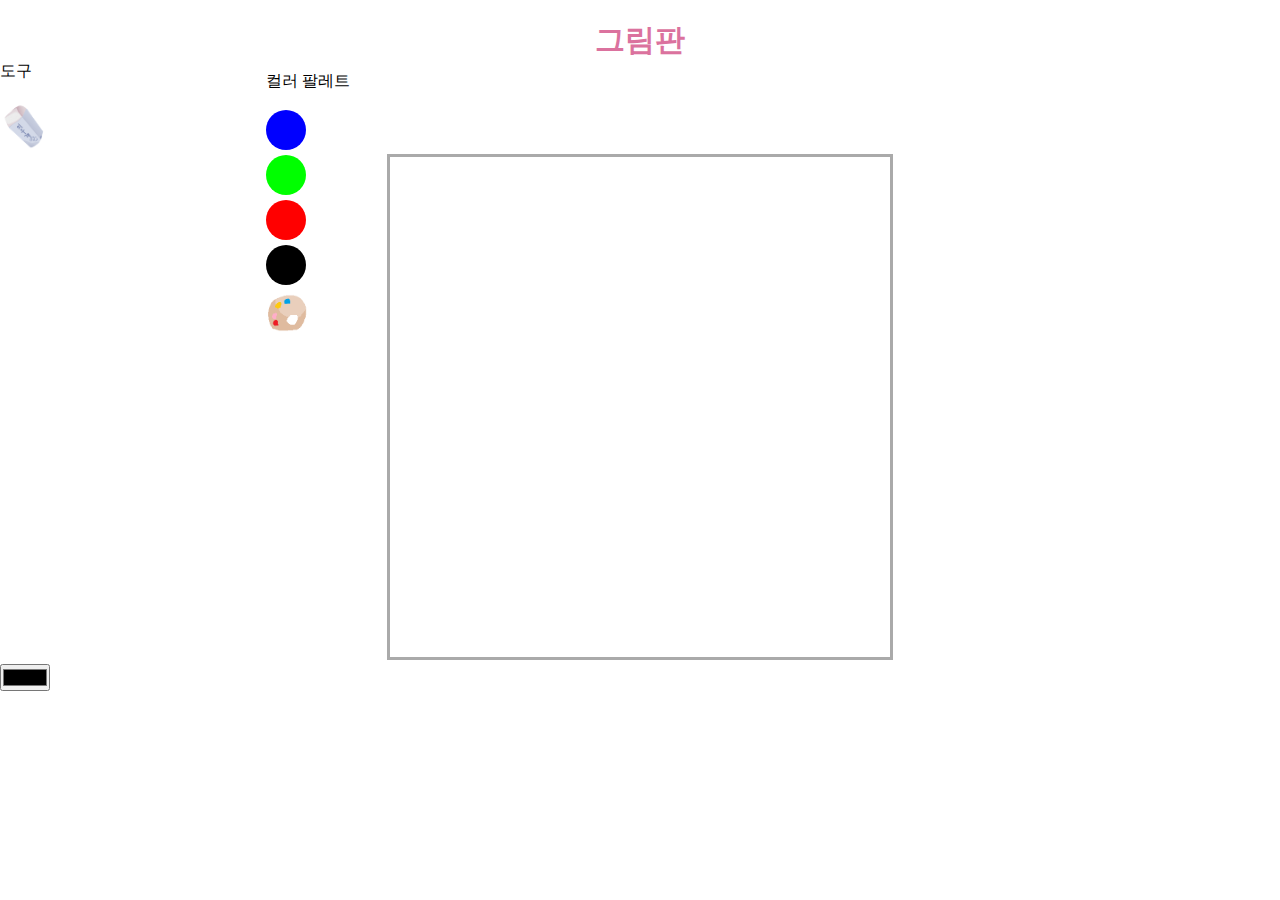
==== index.html @ b0cc4943 "." ====
<!DOCTYPE html>
<html lang="ko">
<head>
    <meta charset="UTF-8">
    <meta http-equiv="X-UA-Compatible" content="IE=edge">
    <meta name="viewport" content="width=device-width, initial-scale=1.0">
    <title>그림판 프로젝트</title>
    <link rel="stylesheet" href="css.css">
    <script src="https://code.jquery.com/jquery-2.2.4.min.js" integrity="sha256-BbhdlvQf/xTY9gja0Dq3HiwQF8LaCRTXxZKRutelT44=" crossorigin="anonymous"></script>
    
    
</head>
<body>
        <header>그림판</header>    
        <!-- <div clickable="true" draggable="true">안녕하세요!</div> -->
        <div class="color" style="background-color: white; left: 20%;">
            <div class="letter">컬러 팔레트<br><br></div>
            <div onclick="color('rgba(0,0,255,1)')" id="blue" class="con"></div>
            <div onclick="color('rgba(0,255,0,1)')"id="green"class="con"></div>
            <div onclick="color('rgba(255,0,0,1)')" id="red"class="con"></div>
            <div onclick="color('rgba(0,0,0,1)')" id="black"class="con"></div>
            <button onclick="color_want()"><img src="./img/팔레트.png" alt="원하는 색 선택"></button>
        </div>


 
        <div class="tools">
            <div class="letter">도구<br><br></div>
            <!-- <div class="maca" onclick="tools('maca')"><img src="./img/마커.png" alt="마커"></div> -->
            <div class="eraser" id="eraser" onclick="tools('eraser')"><img src="./img/지우개.png" alt="지우개" width="50px" height="50px"></div>
        </div>
    
        <center>
            <canvas id="canvas" width="500" height="500"></canvas>
            <p id="location"></p>
        </center>
        
        <input type="color" name="" id="">
        
    <!-- <div class="click"></div> -->
    <p id="test"></p>
    
    
    
</body>
<script src="./main.js"></script>
</html>
---- css.css ----
*{margin: 0;padding: 0;text-decoration: none;list-style: none;}
header{text-align: center;font-size: 30px; font-weight: bold;color: rgb(219, 114, 158);margin-top: 20px;}
canvas{
    
    /* background: #aaa; */
    border: 3px solid #aaa;
    /* background-color: rgb(255, 255, 255); */
}


.color>#blue{
    width: 40px;
    height: 40px;
    background: blue;
    margin-bottom: 5px;
}
.color>#green{
    width: 40px;
    height: 40px;
    background: rgb(0, 255, 0);
    margin-bottom: 5px;
}
.color>#red{
    width: 40px;
    height: 40px;
    background: rgb(255, 0, 0);
    margin-bottom: 5px;
}
.color>#black{
    width: 40px;
    height: 40px;
    background: rgb(0, 0, 0);
    margin-bottom: 5px;
}
.color{
    margin: 10px;
    position:absolute;
}
.click{width: 30vw; height: 100vh; pointer-events: none; position: absolute; top: 0px; background-color: rgba(1, 1, 1, 0.2);}
button>img{
    width: 50px;
    height: 50px;
}
button{
    border: none;
    background: #ffffff;
}
.con{
    border-radius: 50px;
}
.maca>img{
    width: 50px;
    height: 50px;
}
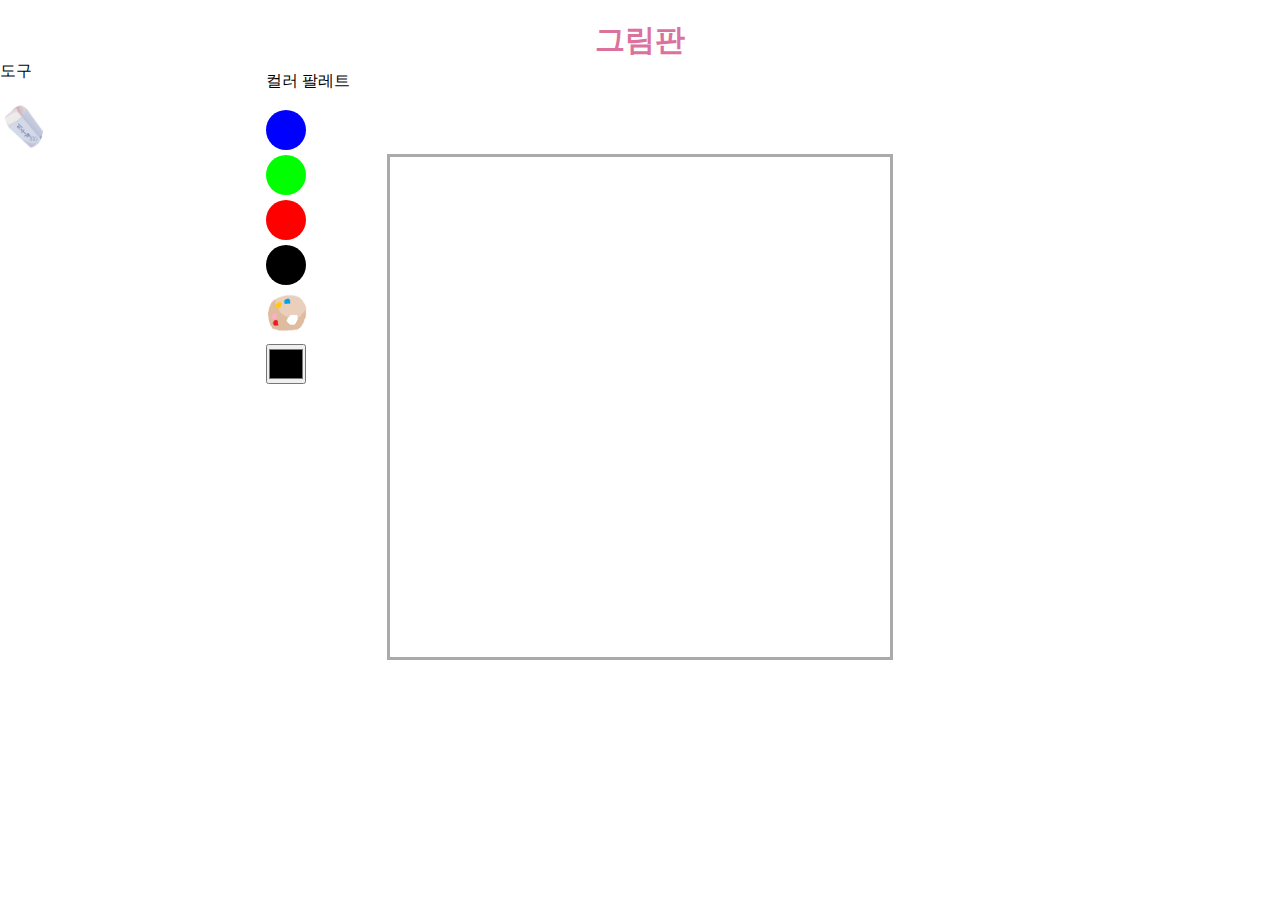
==== commit f4f7a709: "색상 확인표 위치 재조정" ====
--- a/index.html
+++ b/index.html
@@ -20,10 +20,11 @@
             <div onclick="color('rgba(255,0,0,1)')" id="red"class="con"></div>
             <div onclick="color('rgba(0,0,0,1)')" id="black"class="con"></div>
             <button onclick="color_want()"><img src="./img/팔레트.png" alt="원하는 색 선택"></button>
+            <div class="color_check"><input type="color" name="" id="" style="width: 40px;height: 40px;"></div>
+            
         </div>
-
-
- 
+        
+        
         <div class="tools">
             <div class="letter">도구<br><br></div>
             <!-- <div class="maca" onclick="tools('maca')"><img src="./img/마커.png" alt="마커"></div> -->
@@ -35,7 +36,7 @@
             <p id="location"></p>
         </center>
         
-        <input type="color" name="" id="">
+        
         
     <!-- <div class="click"></div> -->
     <p id="test"></p>
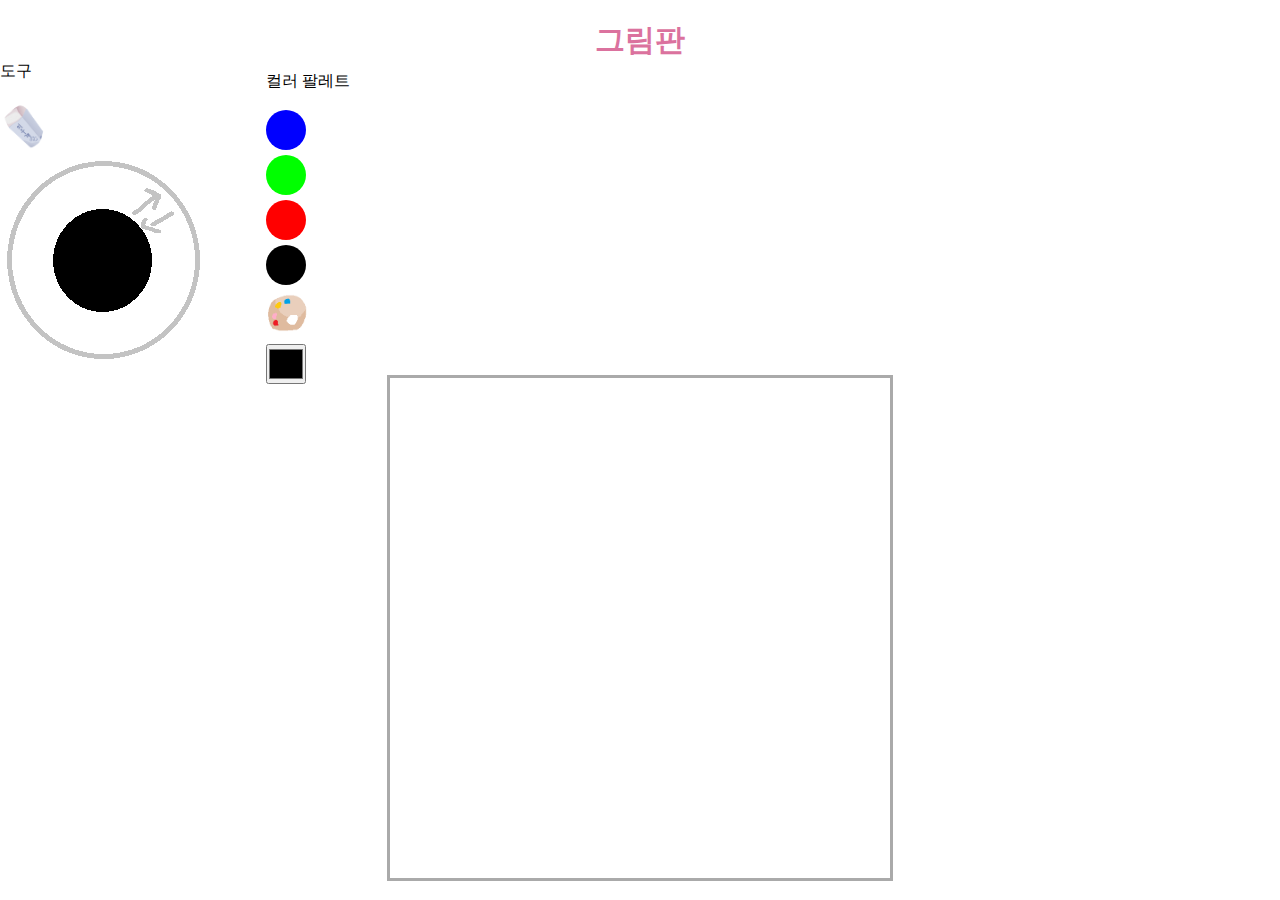
==== commit ca1acf66: "지우개 추가 및 펜 두꼐 설정 아이콘 생성" ====
--- a/index.html
+++ b/index.html
@@ -29,6 +29,7 @@
             <div class="letter">도구<br><br></div>
             <!-- <div class="maca" onclick="tools('maca')"><img src="./img/마커.png" alt="마커"></div> -->
             <div class="eraser" id="eraser" onclick="tools('eraser')"><img src="./img/지우개.png" alt="지우개" width="50px" height="50px"></div>
+            <div class="pen_scale"><img src="./img/펜 두께 설정.png" alt="펜 두꼐 설정"></div>
         </div>
     
         <center>
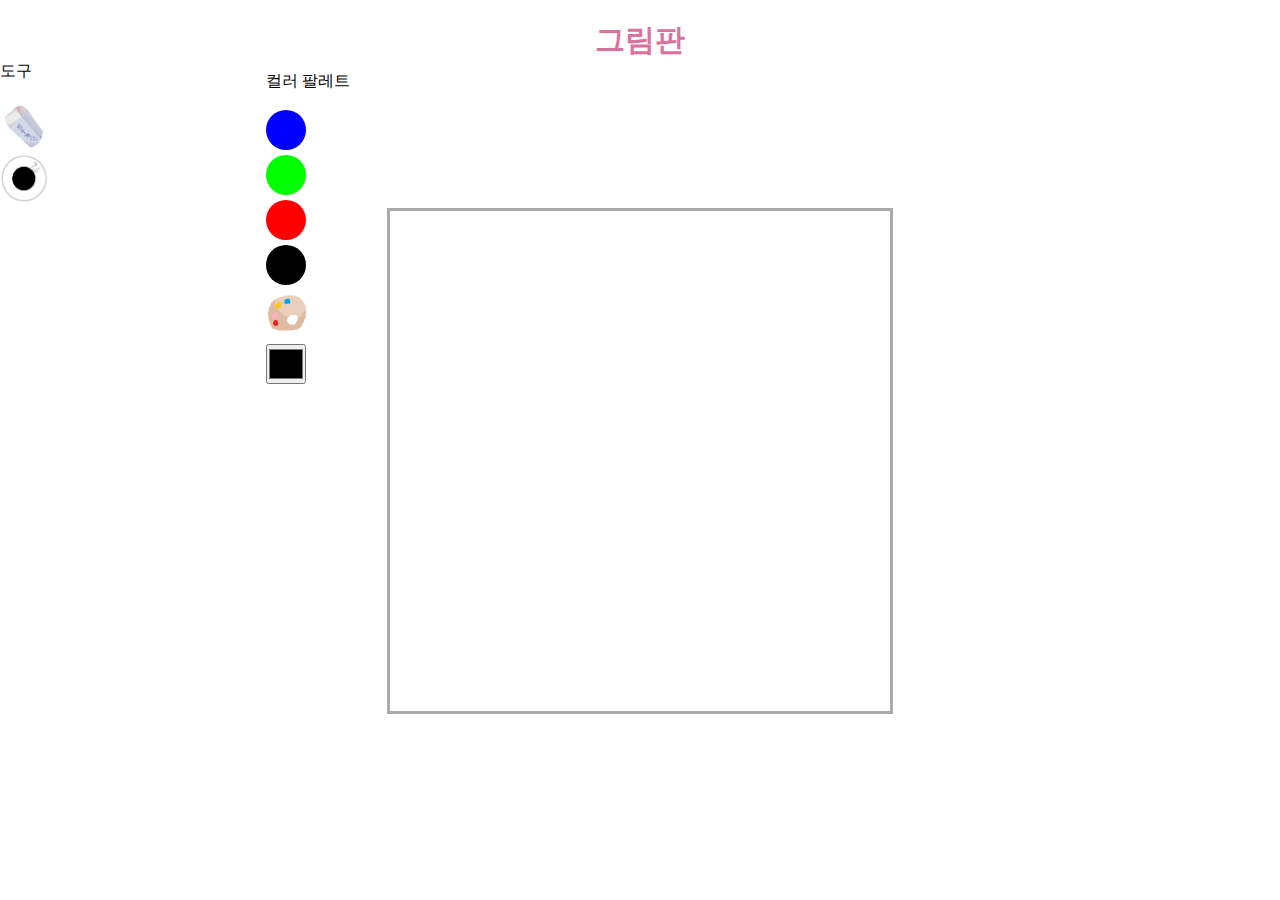
==== commit a347dfe2: "펜 두께 설정 도구 생성" ====
--- a/index.html
+++ b/index.html
@@ -29,7 +29,7 @@
             <div class="letter">도구<br><br></div>
             <!-- <div class="maca" onclick="tools('maca')"><img src="./img/마커.png" alt="마커"></div> -->
             <div class="eraser" id="eraser" onclick="tools('eraser')"><img src="./img/지우개.png" alt="지우개" width="50px" height="50px"></div>
-            <div class="pen_scale"><img src="./img/펜 두께 설정.png" alt="펜 두꼐 설정"></div>
+            <div class="pen_scale"><img src="./img/펜 두께 설정.png" alt="펜 두꼐 설정" width="50" height="50"></div>
         </div>
     
         <center>
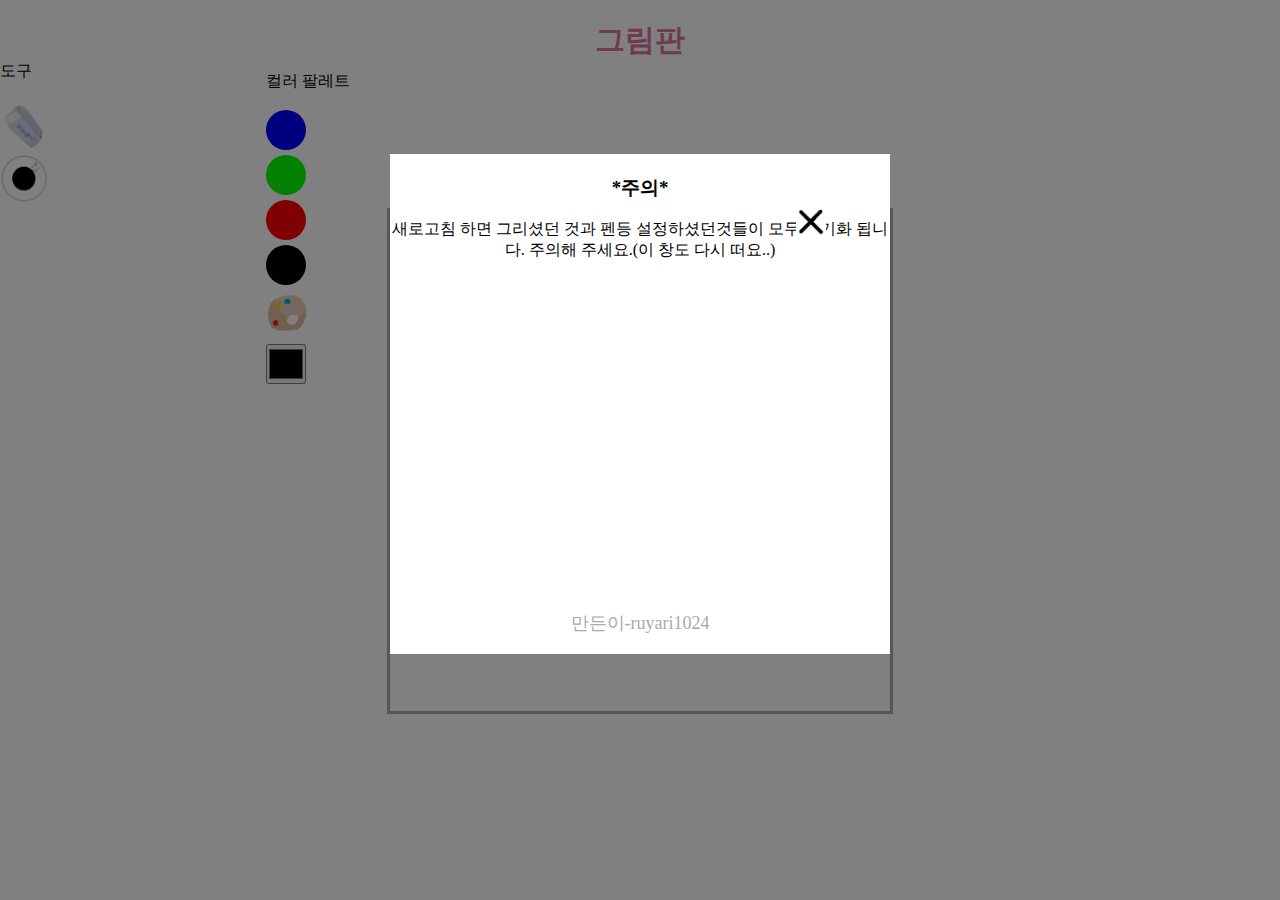
==== commit c0794cf2: "Merge branch 'master' of https://github.com/ruyari1024/winter_vacation_project_2022" ====
--- a/index.html
+++ b/index.html
@@ -43,7 +43,13 @@
     <p id="test"></p>
     
     
-    
+    <div class="waring">
+        <div class="le">
+            <p><br><h3>*주의*</h3><br>새로고침 하면 그리셨던 것과 펜등 설정하셨던것들이 모두 초기화 됩니다. 주의해 주세요.(이 창도 다시 떠요..) </p><p class="aa">만든이-ruyari1024</p>
+            <img src="./img/ㅌ.png" alt="" id="x">
+        </div>   
+        
+    </div>
 </body>
 <script src="./main.js"></script>
 </html>--- a/css.css
+++ b/css.css
@@ -52,3 +52,39 @@
     width: 50px;
     height: 50px;
 }
+.waring{
+    width: 100vw;
+    height: 100vh;
+    background-color: rgba(1, 1, 1, 0.5);
+    position: absolute;
+    top: 0;
+    
+}
+.waring>div>p{
+    text-align: center;
+    font-size: large;
+}
+.waring>.le{
+    width: 500px;
+    height: 500px;
+    background: #ffffff;
+    text-align: center;
+    margin: 0 auto ;
+    margin-top: 12%;
+    
+}
+.aa{
+    vertical-align: bottom;
+    margin-top: 70%;
+    color: #aaa;
+}
+.le>img{
+    position: absolute;
+    text-align: right;
+    width: 30px;
+    height: 30px;
+    vertical-align:top;
+    right: 35.5%;
+    top: 23vh;
+    
+}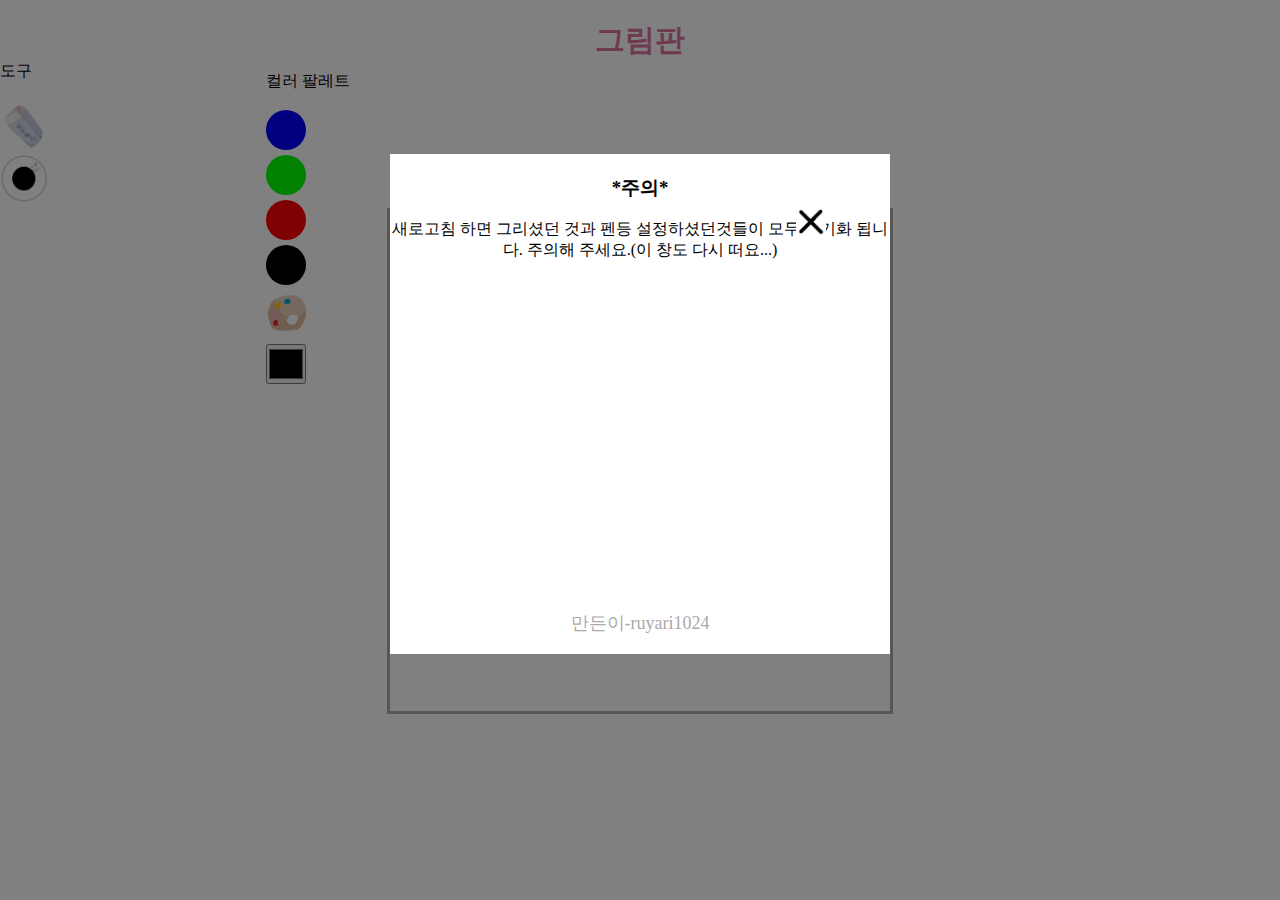
==== commit b463efad: "공지,주의사항 제작" ====
--- a/index.html
+++ b/index.html
@@ -45,7 +45,7 @@
     
     <div class="waring">
         <div class="le">
-            <p><br><h3>*주의*</h3><br>새로고침 하면 그리셨던 것과 펜등 설정하셨던것들이 모두 초기화 됩니다. 주의해 주세요.(이 창도 다시 떠요..) </p><p class="aa">만든이-ruyari1024</p>
+            <p><br><h3>*주의*</h3><br>새로고침 하면 그리셨던 것과 펜등 설정하셨던것들이 모두 초기화 됩니다. 주의해 주세요.(이 창도 다시 떠요...) </p><p class="aa">만든이-ruyari1024</p>
             <img src="./img/ㅌ.png" alt="" id="x">
         </div>   
         
--- a/css.css
+++ b/css.css
@@ -80,7 +80,7 @@
 }
 .le>img{
     position: absolute;
-    text-align: right;
+    /* text-align: right; */
     width: 30px;
     height: 30px;
     vertical-align:top;
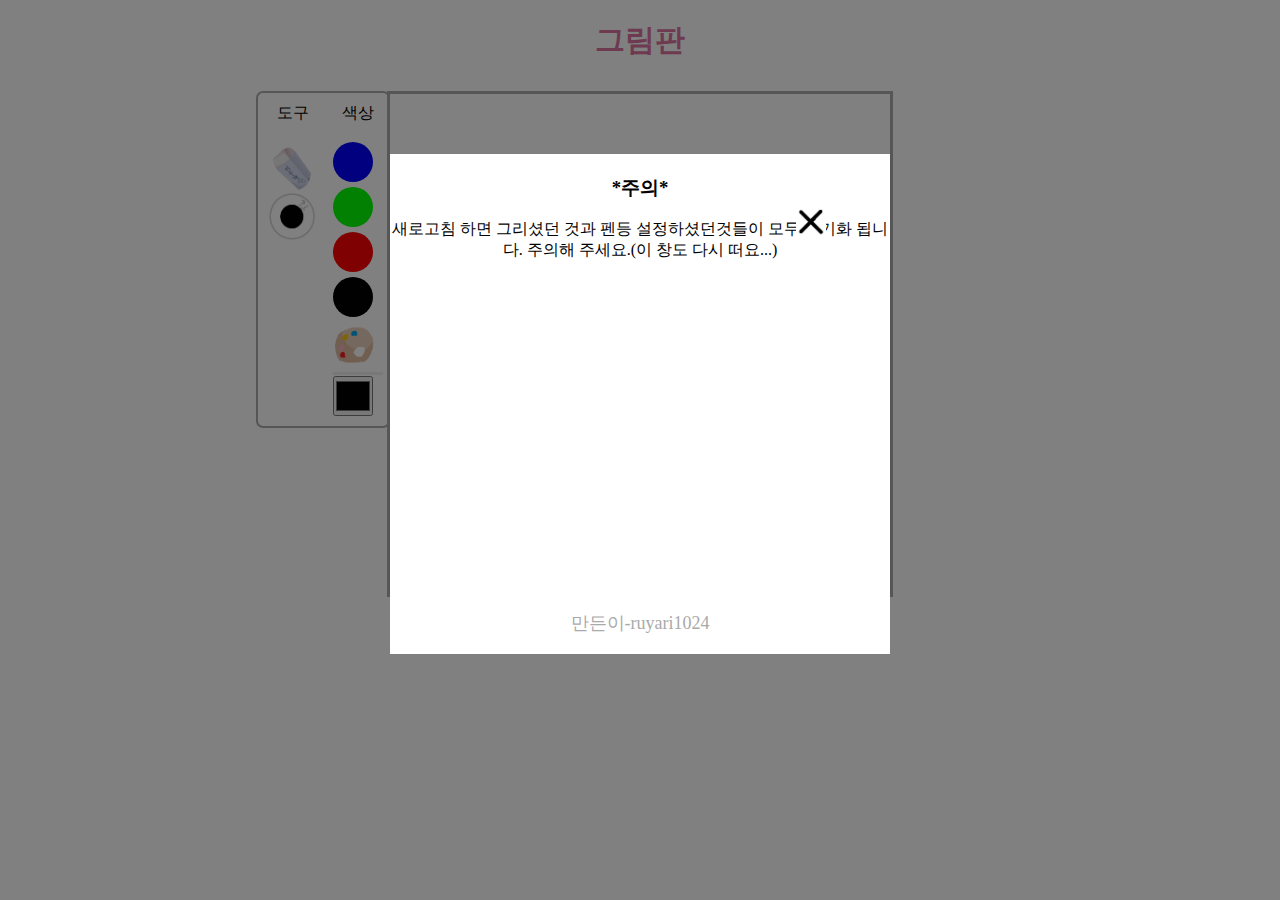
==== commit e56dac58: "색상&도구 위치 및 구분.." ====
--- a/index.html
+++ b/index.html
@@ -13,24 +13,30 @@
 <body>
         <header>그림판</header>    
         <!-- <div clickable="true" draggable="true">안녕하세요!</div> -->
-        <div class="color" style="background-color: white; left: 20%;">
-            <div class="letter">컬러 팔레트<br><br></div>
-            <div onclick="color('rgba(0,0,255,1)')" id="blue" class="con"></div>
-            <div onclick="color('rgba(0,255,0,1)')"id="green"class="con"></div>
-            <div onclick="color('rgba(255,0,0,1)')" id="red"class="con"></div>
-            <div onclick="color('rgba(0,0,0,1)')" id="black"class="con"></div>
-            <button onclick="color_want()"><img src="./img/팔레트.png" alt="원하는 색 선택"></button>
-            <div class="color_check"><input type="color" name="" id="" style="width: 40px;height: 40px;"></div>
-            
+        <div class="container">
+            <div class="tools c">
+                <div class="letter">도구<br><br></div>
+                <!-- <div class="maca" onclick="tools('maca')"><img src="./img/마커.png" alt="마커"></div> -->
+                <div class="eraser" id="eraser" onclick="tools('eraser')" style="width: 50px; height: 50px;">
+                    <img src="./img/지우개.png" alt="지우개" width="50px" height="50px">
+                </div>
+                <div class="pen_scale"><img src="./img/펜 두께 설정.png" alt="펜 두꼐 설정" width="50" height="50"></div>
+            </div>
+            <div class="color c" style="background-color: white; left: 20%;">
+                <div class="letter">색상<br><br></div>
+                <div onclick="color('rgba(0,0,255,1)')" id="blue" class="con"></div>
+                <div onclick="color('rgba(0,255,0,1)')"id="green"class="con"></div>
+                <div onclick="color('rgba(255,0,0,1)')" id="red"class="con"></div>
+                <div onclick="color('rgba(0,0,0,1)')" id="black"class="con"></div>
+                <button onclick="color_want()"><img src="./img/팔레트.png" alt="원하는 색 선택"></button>
+                <div class="color_check"><input type="color" name="" id="" style="width: 40px;height: 40px;"></div>            
+            </div>
+                       
         </div>
         
         
-        <div class="tools">
-            <div class="letter">도구<br><br></div>
-            <!-- <div class="maca" onclick="tools('maca')"><img src="./img/마커.png" alt="마커"></div> -->
-            <div class="eraser" id="eraser" onclick="tools('eraser')"><img src="./img/지우개.png" alt="지우개" width="50px" height="50px"></div>
-            <div class="pen_scale"><img src="./img/펜 두께 설정.png" alt="펜 두꼐 설정" width="50" height="50"></div>
-        </div>
+        
+        
     
         <center>
             <canvas id="canvas" width="500" height="500"></canvas>
--- a/css.css
+++ b/css.css
@@ -1,5 +1,5 @@
 *{margin: 0;padding: 0;text-decoration: none;list-style: none;}
-header{text-align: center;font-size: 30px; font-weight: bold;color: rgb(219, 114, 158);margin-top: 20px;}
+header{text-align: center;font-size: 30px; font-weight: bold;color: rgb(219, 114, 158);margin-top: 20px;margin-bottom: 30px;}
 canvas{
     
     /* background: #aaa; */
@@ -33,8 +33,8 @@
     margin-bottom: 5px;
 }
 .color{
-    margin: 10px;
-    position:absolute;
+    width: 50px;
+    
 }
 .click{width: 30vw; height: 100vh; pointer-events: none; position: absolute; top: 0px; background-color: rgba(1, 1, 1, 0.2);}
 button>img{
@@ -43,12 +43,20 @@
 }
 button{
     border: none;
-    background: #ffffff;
+    
 }
 .con{
     border-radius: 50px;
 }
 .maca>img{
+    width: 50px;
+    height: 50px;
+}
+.maca{
+    height: 50px;
+    height: 50px;
+}
+.eraser{
     width: 50px;
     height: 50px;
 }
@@ -87,4 +95,23 @@
     right: 35.5%;
     top: 23vh;
     
-}+}
+.container{
+    display: flex;
+    position: absolute;
+    margin-left: 20vw;
+    width: 120px;
+    border: 2px solid #aaa;
+    padding-left: 10px;
+    padding-top: 10px;
+    padding-bottom: 10px;
+    border-radius: 7px;
+}
+.tools{
+    /* padding: 0 auto; */
+    margin-right: 15px;
+    
+}
+.letter{
+    text-align: center;
+}
